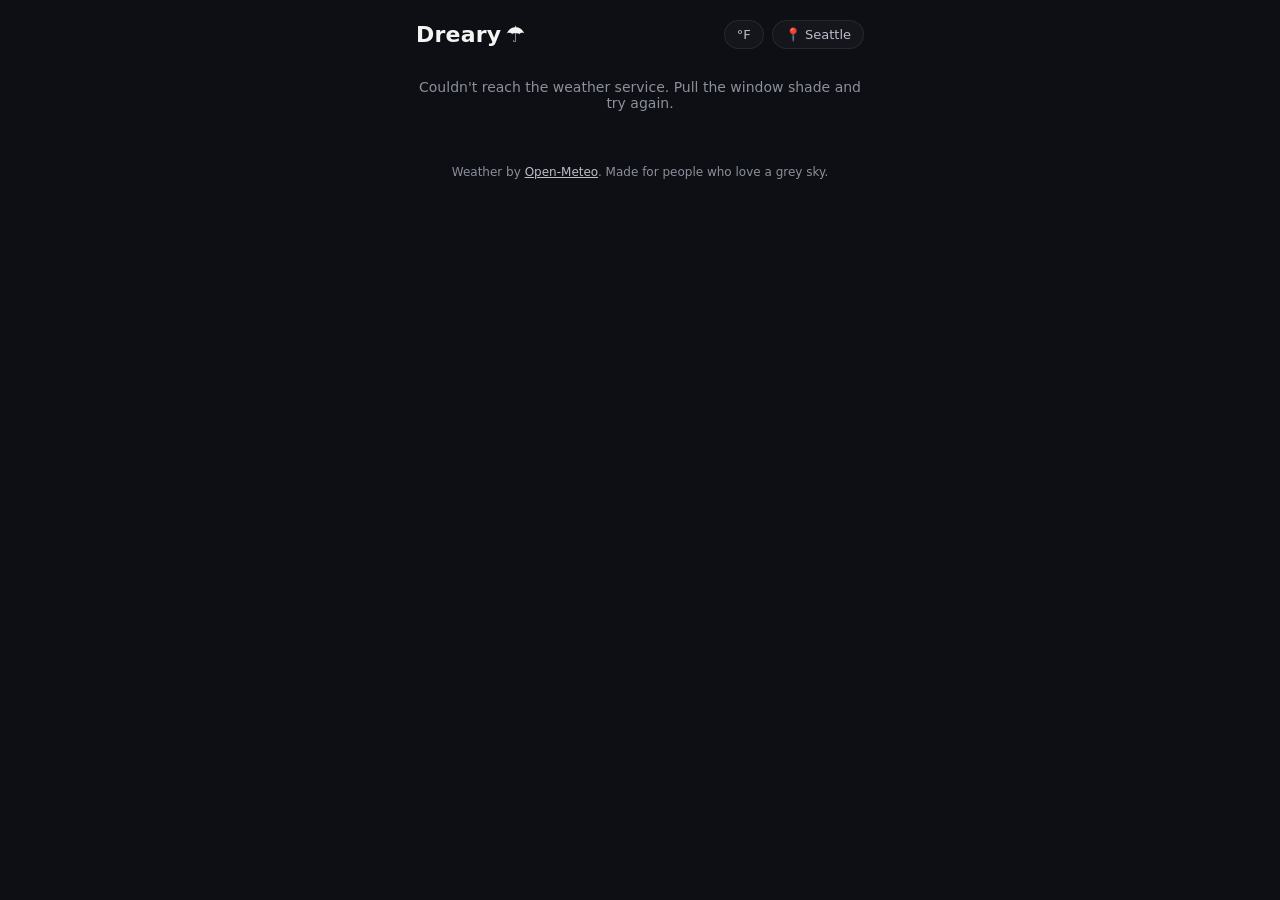
==== dreary/index.html @ 87425c1c "Add Dreary, a phone weather PWA that celebrates rain A mobile-first, installable web app (no build s" ====
<!doctype html>
<html lang="en">
<head>
  <meta charset="utf-8">
  <meta name="viewport" content="width=device-width, initial-scale=1, viewport-fit=cover">
  <meta name="theme-color" content="#0d0f14">
  <meta name="description" content="Dreary — the weather app that celebrates rain, drizzle, and gloriously grey skies.">
  <title>Dreary — celebrate the gloom</title>
  <link rel="manifest" href="manifest.webmanifest">
  <link rel="icon" href="icon.svg" type="image/svg+xml">
  <link rel="apple-touch-icon" href="icon.svg">
  <link rel="stylesheet" href="style.css">
</head>
<body>
  <div id="sky-layer" aria-hidden="true"></div>

  <main class="app">
    <header class="topbar">
      <h1 class="brand">Dreary<span class="brand-drop" aria-hidden="true">☂</span></h1>
      <div class="topbar-actions">
        <button id="unit-toggle" class="chip" aria-label="Switch temperature units">°F</button>
        <button id="location-btn" class="chip chip-loc">
          <span aria-hidden="true">📍</span> <span id="location-name">Locating…</span>
        </button>
      </div>
    </header>

    <section id="search-panel" class="card" hidden>
      <label class="search-label" for="search-input">Where do you chase the rain?</label>
      <input id="search-input" type="search" placeholder="Search a city…" autocomplete="off">
      <ul id="search-results" class="search-results"></ul>
      <button id="use-gps" class="btn btn-ghost">Use my location</button>
    </section>

    <p id="status" class="status">Reading the clouds…</p>

    <section id="hero" hidden>
      <p class="hero-kicker">Right now</p>
      <div class="hero-temp"><span id="current-temp">--</span><span class="hero-deg" id="current-deg">°</span></div>
      <p class="hero-cond" id="hero-cond"></p>
      <div class="hero-meta">
        <span id="meta-feels"></span>
        <span class="dotsep" aria-hidden="true">·</span>
        <span id="meta-cloud"></span>
        <span class="dotsep" aria-hidden="true">·</span>
        <span id="meta-humidity"></span>
      </div>
    </section>

    <section id="prompt-card" class="card prompt-card" hidden>
      <p class="prompt-title" id="prompt-title"></p>
      <p class="prompt-body" id="prompt-body"></p>
      <div class="prompt-actions">
        <button id="prompt-yes" class="btn btn-primary"></button>
        <button id="prompt-no" class="btn btn-ghost">Not now</button>
      </div>
    </section>

    <section id="next-dreary" class="card" hidden>
      <p class="card-label">Next dreary day</p>
      <p class="next-day" id="next-day-name">—</p>
      <p class="next-detail" id="next-day-detail"></p>
      <div class="next-actions">
        <button id="add-calendar" class="btn btn-primary">Add to calendar</button>
        <button id="notify-btn" class="btn btn-ghost">Remind me</button>
      </div>
    </section>

    <section id="month-card" class="card" hidden>
      <div class="card-head">
        <h2>The month ahead</h2>
      </div>
      <p class="card-sub">Dreariness outlook. Forecasts reach 16 days out — beyond that, the clouds keep their secrets.</p>
      <div id="cal-weekdays" class="cal-weekdays" aria-hidden="true"></div>
      <div id="cal-grid" class="cal-grid" role="grid" aria-label="Dreariness calendar for the next month"></div>
      <div class="cal-scale" aria-hidden="true">
        <span class="cal-scale-label">bright</span>
        <span class="cal-scale-steps"></span>
        <span class="cal-scale-label">peak gloom</span>
      </div>
    </section>

    <section id="top-card" class="card" hidden>
      <div class="card-head">
        <h2>Rainiest days ahead</h2>
      </div>
      <p class="card-sub">The forecast's finest gloom, ranked. Tap one to put it on your calendar.</p>
      <ol id="top-list" class="top-list"></ol>
    </section>

    <section id="chart-card" class="card" hidden>
      <div class="card-head">
        <h2>Precipitation, next 16 days</h2>
        <button id="table-toggle" class="chip">Table</button>
      </div>
      <div id="chart" class="chart"></div>
      <div id="chart-table-wrap" hidden>
        <table id="chart-table" class="chart-table">
          <caption class="visually-hidden">Daily precipitation forecast for the next 16 days</caption>
          <thead>
            <tr><th scope="col">Day</th><th scope="col">Precip</th><th scope="col">Chance</th><th scope="col">Clouds</th><th scope="col">Dreariness</th></tr>
          </thead>
          <tbody></tbody>
        </table>
      </div>
    </section>

    <footer class="footer">
      <p>Weather by <a href="https://open-meteo.com/" rel="noopener">Open-Meteo</a>. Made for people who love a grey sky.</p>
    </footer>
  </main>

  <div id="tooltip" class="tooltip" role="status" hidden></div>

  <div id="sheet-backdrop" class="sheet-backdrop" hidden>
    <div class="sheet" role="dialog" aria-modal="true" aria-labelledby="sheet-title">
      <p class="sheet-title" id="sheet-title">Add to calendar</p>
      <p class="sheet-sub" id="sheet-sub"></p>
      <button id="sheet-ics" class="btn btn-primary btn-block">Apple / Outlook (.ics)</button>
      <button id="sheet-google" class="btn btn-ghost btn-block">Google Calendar</button>
      <button id="sheet-close" class="btn btn-ghost btn-block">Cancel</button>
    </div>
  </div>

  <script src="app.js"></script>
</body>
</html>
---- dreary/style.css ----
/* Dreary — a dark, cozy rain theme.
   Chart colors validated (dataviz six-checks) against surface #14161c. */

:root {
  --page:           #0d0f14;
  --surface-1:      #14161c;
  --surface-2:      #1a1d26;
  --text-primary:   #f4f4f2;
  --text-secondary: #b9bec9;
  --text-muted:     #8b909b;
  --hairline:       rgba(255, 255, 255, 0.08);
  --gridline:       rgba(255, 255, 255, 0.07);
  --baseline:       #383d47;
  --accent:         #3987e5;       /* series hue, validated on dark */
  --accent-deep:    #1c5cab;
  --accent-wash:    rgba(57, 135, 229, 0.14);
  /* Sequential dreariness ramp (validated ordinal, dark mode):
     low recedes into the surface, peak gloom glows. */
  --gloom-1: #184f95;
  --gloom-2: #256abf;
  --gloom-3: #3987e5;
  --gloom-4: #6da7ec;
  --gloom-5: #b7d3f6;
  --radius: 16px;
  font-family: system-ui, -apple-system, "Segoe UI", sans-serif;
}

* { box-sizing: border-box; }

[hidden] { display: none !important; }

html, body {
  margin: 0;
  padding: 0;
  background: var(--page);
  color: var(--text-primary);
  min-height: 100%;
}

body {
  -webkit-font-smoothing: antialiased;
  overscroll-behavior-y: none;
}

.visually-hidden {
  position: absolute;
  width: 1px; height: 1px;
  overflow: hidden;
  clip: rect(0 0 0 0);
  white-space: nowrap;
}

/* ---------- animated sky ---------- */

#sky-layer {
  position: fixed;
  inset: 0;
  pointer-events: none;
  overflow: hidden;
  z-index: 0;
}

.drop {
  position: absolute;
  top: -12vh;
  width: 1px;
  height: 11vh;
  background: linear-gradient(to bottom, transparent, rgba(150, 180, 220, 0.35));
  animation: fall linear infinite;
}

@keyframes fall {
  to { transform: translateY(115vh); }
}

.cloudband {
  position: absolute;
  top: -20vh;
  left: -40vw;
  width: 180vw;
  height: 55vh;
  background: radial-gradient(ellipse at 30% 40%, rgba(120, 130, 150, 0.10), transparent 60%),
              radial-gradient(ellipse at 70% 30%, rgba(120, 130, 150, 0.08), transparent 55%);
  animation: drift 60s ease-in-out infinite alternate;
}

@keyframes drift {
  to { transform: translateX(8vw); }
}

@media (prefers-reduced-motion: reduce) {
  .drop, .cloudband { animation: none; }
}

/* ---------- layout ---------- */

.app {
  position: relative;
  z-index: 1;
  max-width: 480px;
  margin: 0 auto;
  padding: max(12px, env(safe-area-inset-top)) 16px calc(24px + env(safe-area-inset-bottom));
}

.topbar {
  display: flex;
  align-items: center;
  justify-content: space-between;
  gap: 8px;
  padding: 8px 0 4px;
}

.brand {
  font-size: 22px;
  font-weight: 700;
  letter-spacing: 0.01em;
  margin: 0;
}

.brand-drop { margin-left: 4px; }

.topbar-actions {
  display: flex;
  gap: 8px;
  min-width: 0;
}

.chip {
  border: 1px solid var(--hairline);
  background: var(--surface-1);
  color: var(--text-secondary);
  border-radius: 999px;
  padding: 6px 12px;
  font-size: 13px;
  font-family: inherit;
  cursor: pointer;
  white-space: nowrap;
}

.chip-loc {
  overflow: hidden;
  text-overflow: ellipsis;
  max-width: 52vw;
}

.chip:active { background: var(--surface-2); }

.status {
  color: var(--text-muted);
  font-size: 14px;
  text-align: center;
  padding: 12px 0;
}

/* ---------- cards ---------- */

.card {
  background: var(--surface-1);
  border: 1px solid var(--hairline);
  border-radius: var(--radius);
  padding: 16px;
  margin: 12px 0;
}

.card-head {
  display: flex;
  align-items: center;
  justify-content: space-between;
  gap: 8px;
}

.card h2 {
  font-size: 15px;
  font-weight: 600;
  margin: 0;
}

.card-label {
  margin: 0 0 4px;
  font-size: 12px;
  text-transform: uppercase;
  letter-spacing: 0.08em;
  color: var(--text-muted);
}

.card-sub {
  margin: 6px 0 12px;
  font-size: 13px;
  line-height: 1.45;
  color: var(--text-muted);
}

/* ---------- hero ---------- */

#hero {
  text-align: center;
  padding: 20px 0 8px;
}

.hero-kicker {
  margin: 0;
  font-size: 12px;
  text-transform: uppercase;
  letter-spacing: 0.1em;
  color: var(--text-muted);
}

.hero-temp {
  font-size: 84px;
  font-weight: 600;
  line-height: 1.05;
  margin: 4px 0 0;
}

.hero-deg {
  font-size: 42px;
  font-weight: 400;
  vertical-align: 26px;
  color: var(--text-secondary);
}

.hero-cond {
  margin: 6px 0 0;
  font-size: 17px;
  color: var(--text-secondary);
}

.hero-meta {
  margin-top: 8px;
  font-size: 13px;
  color: var(--text-muted);
}

.dotsep { margin: 0 6px; }

/* ---------- buttons ---------- */

.btn {
  font-family: inherit;
  font-size: 14px;
  font-weight: 600;
  border-radius: 12px;
  padding: 11px 16px;
  cursor: pointer;
  border: 1px solid transparent;
}

.btn-primary {
  background: var(--accent-deep);
  color: #ffffff;
}

.btn-primary:active { background: var(--accent); }

.btn-ghost {
  background: transparent;
  color: var(--text-secondary);
  border-color: var(--hairline);
}

.btn-ghost:active { background: var(--surface-2); }

.btn-block {
  display: block;
  width: 100%;
  margin-top: 8px;
}

/* ---------- prompt card ---------- */

.prompt-card { border-color: rgba(57, 135, 229, 0.35); }

.prompt-title {
  margin: 0;
  font-size: 15px;
  font-weight: 600;
}

.prompt-body {
  margin: 6px 0 12px;
  font-size: 14px;
  line-height: 1.5;
  color: var(--text-secondary);
}

.prompt-actions { display: flex; gap: 8px; }

/* ---------- next dreary day ---------- */

.next-day {
  margin: 0;
  font-size: 28px;
  font-weight: 600;
}

.next-detail {
  margin: 4px 0 14px;
  font-size: 14px;
  line-height: 1.5;
  color: var(--text-secondary);
}

.next-actions { display: flex; gap: 8px; flex-wrap: wrap; }

/* ---------- calendar grid ---------- */

.cal-weekdays,
.cal-grid {
  display: grid;
  grid-template-columns: repeat(7, 1fr);
  gap: 4px;
}

.cal-weekdays {
  margin-bottom: 4px;
  font-size: 11px;
  color: var(--text-muted);
  text-align: center;
}

.cal-cell {
  aspect-ratio: 1;
  border-radius: 10px;
  display: flex;
  flex-direction: column;
  align-items: center;
  justify-content: center;
  gap: 1px;
  font-size: 13px;
  border: 1px solid transparent;
  background: var(--surface-2);
  color: var(--text-secondary);
  position: relative;
  cursor: pointer;
  font-family: inherit;
  padding: 0;
}

.cal-cell:disabled { cursor: default; }

.cal-cell.is-empty {
  background: transparent;
  cursor: default;
}

.cal-cell.is-beyond {
  background: transparent;
  border: 1px dashed var(--hairline);
  color: var(--text-muted);
}

.cal-cell.is-today { outline: 2px solid var(--text-secondary); outline-offset: 1px; }

.cal-cell .cal-glyph {
  font-size: 10px;
  line-height: 1;
}

.cal-scale {
  display: flex;
  align-items: center;
  gap: 8px;
  margin-top: 12px;
}

.cal-scale-label {
  font-size: 11px;
  color: var(--text-muted);
}

.cal-scale-steps {
  flex: 1;
  height: 8px;
  border-radius: 4px;
  background: linear-gradient(to right,
    var(--surface-2), var(--gloom-1), var(--gloom-2),
    var(--gloom-3), var(--gloom-4), var(--gloom-5));
}

/* ---------- top dreary days list ---------- */

.top-list {
  list-style: none;
  margin: 0;
  padding: 0;
}

.top-item {
  display: flex;
  align-items: center;
  gap: 12px;
  padding: 10px 4px;
  border-top: 1px solid var(--hairline);
  cursor: pointer;
}

.top-item:first-child { border-top: none; }

.top-rank {
  font-size: 13px;
  color: var(--text-muted);
  width: 16px;
  text-align: center;
  flex: none;
}

.top-main { flex: 1; min-width: 0; }

.top-date {
  font-size: 14px;
  font-weight: 600;
  margin: 0;
}

.top-detail {
  font-size: 12px;
  color: var(--text-muted);
  margin: 2px 0 0;
}

.top-meter {
  flex: none;
  width: 86px;
}

.top-meter-track {
  height: 6px;
  border-radius: 3px;
  background: rgba(57, 135, 229, 0.18); /* lighter step of the same ramp as the fill */
  overflow: hidden;
}

.top-meter-fill {
  height: 100%;
  border-radius: 3px;
  background: var(--accent);
}

.top-score {
  font-size: 11px;
  color: var(--text-muted);
  text-align: right;
  margin-top: 3px;
}

/* ---------- chart ---------- */

.chart { margin-top: 12px; }

.chart svg { display: block; width: 100%; height: auto; }

.chart .bar { cursor: pointer; }

.chart-table {
  width: 100%;
  border-collapse: collapse;
  font-size: 13px;
  margin-top: 12px;
}

.chart-table th,
.chart-table td {
  text-align: left;
  white-space: nowrap;
  padding: 7px 6px;
  border-top: 1px solid var(--hairline);
  color: var(--text-secondary);
  font-variant-numeric: tabular-nums;
}

.chart-table thead th {
  border-top: none;
  color: var(--text-muted);
  font-weight: 500;
  font-size: 12px;
}

/* ---------- tooltip ---------- */

.tooltip {
  position: fixed;
  z-index: 30;
  background: var(--surface-2);
  border: 1px solid var(--hairline);
  border-radius: 10px;
  padding: 8px 10px;
  font-size: 12px;
  line-height: 1.45;
  color: var(--text-secondary);
  pointer-events: none;
  max-width: 220px;
  box-shadow: 0 6px 24px rgba(0, 0, 0, 0.45);
}

.tooltip strong { color: var(--text-primary); }

/* ---------- search ---------- */

.search-label {
  display: block;
  font-size: 13px;
  color: var(--text-muted);
  margin-bottom: 8px;
}

#search-input {
  width: 100%;
  background: var(--surface-2);
  border: 1px solid var(--hairline);
  border-radius: 10px;
  color: var(--text-primary);
  font-family: inherit;
  font-size: 15px;
  padding: 10px 12px;
}

.search-results {
  list-style: none;
  margin: 6px 0 0;
  padding: 0;
}

.search-results button {
  display: block;
  width: 100%;
  text-align: left;
  background: transparent;
  border: none;
  border-top: 1px solid var(--hairline);
  color: var(--text-secondary);
  font-family: inherit;
  font-size: 14px;
  padding: 10px 4px;
  cursor: pointer;
}

#use-gps { margin-top: 10px; }

/* ---------- sheet ---------- */

.sheet-backdrop {
  position: fixed;
  inset: 0;
  z-index: 40;
  background: rgba(6, 8, 12, 0.6);
  display: flex;
  align-items: flex-end;
  justify-content: center;
}

.sheet {
  width: 100%;
  max-width: 480px;
  background: var(--surface-1);
  border: 1px solid var(--hairline);
  border-radius: 20px 20px 0 0;
  padding: 20px 16px calc(16px + env(safe-area-inset-bottom));
}

.sheet-title {
  margin: 0;
  font-size: 16px;
  font-weight: 600;
}

.sheet-sub {
  margin: 4px 0 14px;
  font-size: 13px;
  color: var(--text-muted);
}

/* ---------- footer ---------- */

.footer {
  text-align: center;
  font-size: 12px;
  color: var(--text-muted);
  padding: 16px 0 4px;
}

.footer a { color: var(--text-secondary); }
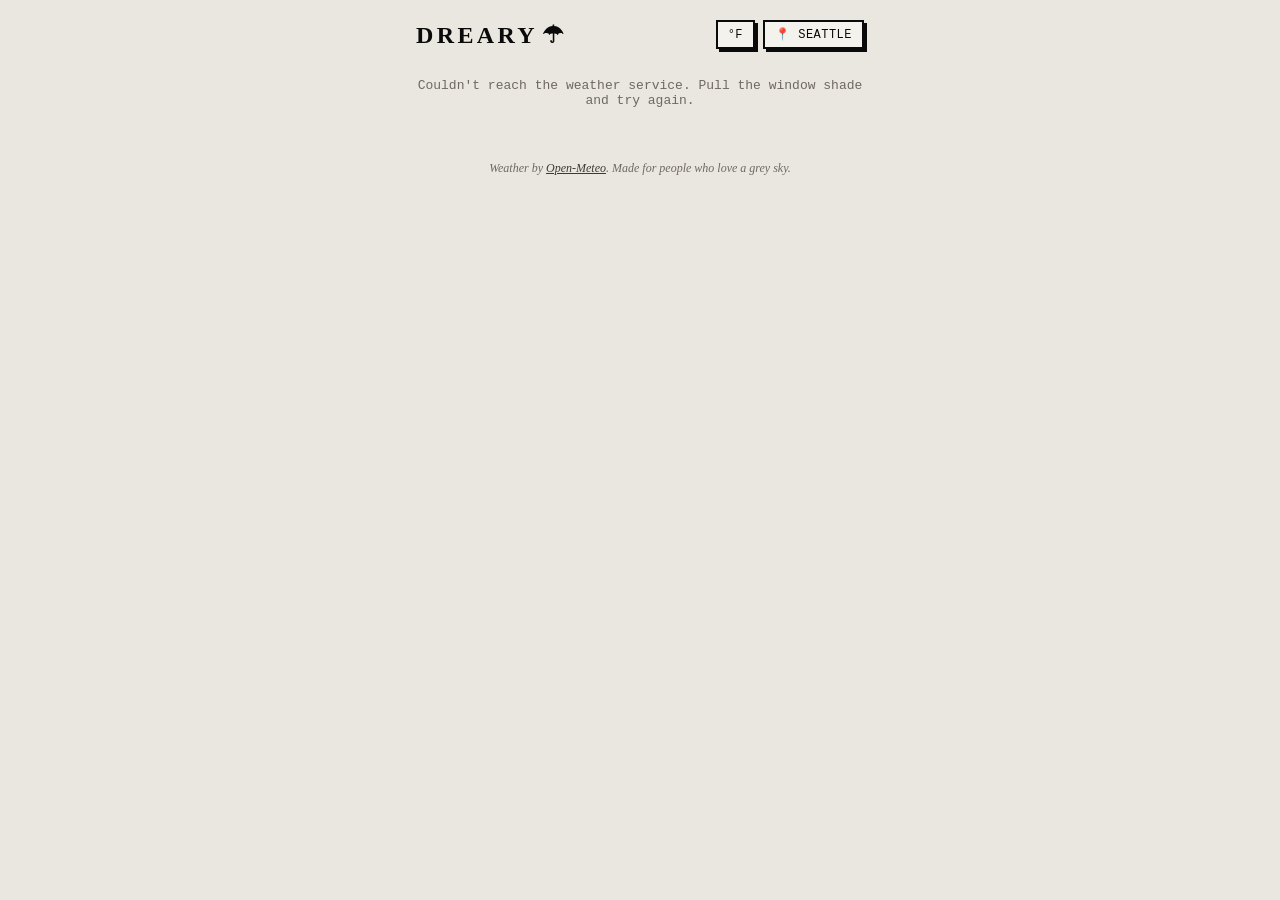
==== commit c8351791: "Restyle Dreary with a light brutalist goth theme Bone-paper surfaces with hard 2px black rule lines," ====
--- a/dreary/index.html
+++ b/dreary/index.html
@@ -3,7 +3,7 @@
 <head>
   <meta charset="utf-8">
   <meta name="viewport" content="width=device-width, initial-scale=1, viewport-fit=cover">
-  <meta name="theme-color" content="#0d0f14">
+  <meta name="theme-color" content="#eae7e0">
   <meta name="description" content="Dreary — the weather app that celebrates rain, drizzle, and gloriously grey skies.">
   <title>Dreary — celebrate the gloom</title>
   <link rel="manifest" href="manifest.webmanifest">
--- a/dreary/style.css
+++ b/dreary/style.css
@@ -1,28 +1,33 @@
-/* Dreary — a dark, cozy rain theme.
-   Chart colors validated (dataviz six-checks) against surface #14161c. */
+/* Dreary — light brutalist goth: bone paper, hard black rule lines,
+   square corners, ink rain, funeral violet for the data.
+   Chart colors validated (dataviz six-checks) against surface #f4f2ec. */
 
 :root {
-  --page:           #0d0f14;
-  --surface-1:      #14161c;
-  --surface-2:      #1a1d26;
-  --text-primary:   #f4f4f2;
-  --text-secondary: #b9bec9;
-  --text-muted:     #8b909b;
-  --hairline:       rgba(255, 255, 255, 0.08);
-  --gridline:       rgba(255, 255, 255, 0.07);
-  --baseline:       #383d47;
-  --accent:         #3987e5;       /* series hue, validated on dark */
-  --accent-deep:    #1c5cab;
-  --accent-wash:    rgba(57, 135, 229, 0.14);
-  /* Sequential dreariness ramp (validated ordinal, dark mode):
-     low recedes into the surface, peak gloom glows. */
-  --gloom-1: #184f95;
-  --gloom-2: #256abf;
-  --gloom-3: #3987e5;
-  --gloom-4: #6da7ec;
-  --gloom-5: #b7d3f6;
-  --radius: 16px;
-  font-family: system-ui, -apple-system, "Segoe UI", sans-serif;
+  --page:           #eae7e0;   /* bone */
+  --surface-1:      #f4f2ec;   /* paper */
+  --surface-2:      #e6e2d8;
+  --ink:            #0a0a0a;
+  --text-primary:   #0a0a0a;
+  --text-secondary: #3d3a35;
+  --text-muted:     #6d6960;
+  --rule:           #0a0a0a;   /* structural border — always visible */
+  --gridline:       rgba(10, 10, 10, 0.12);
+  --baseline:       #0a0a0a;
+  --accent:         #4a3aa7;   /* funeral violet, validated on paper */
+  --accent-deep:    #2c2166;
+  --accent-wash:    rgba(74, 58, 167, 0.14);
+  /* Sequential dreariness ramp (validated ordinal, light mode):
+     low recedes into the paper, peak gloom goes black-violet. */
+  --gloom-1: #aca0e4;
+  --gloom-2: #8b7cd3;
+  --gloom-3: #6a58bd;
+  --gloom-4: #4a3aa7;
+  --gloom-5: #2c2166;
+  --radius: 0;
+  --shadow: 5px 5px 0 var(--ink);
+  --font-serif: Georgia, "Times New Roman", serif;
+  --font-mono: ui-monospace, "Courier New", monospace;
+  font-family: var(--font-serif);
 }
 
 * { box-sizing: border-box; }
@@ -50,7 +55,7 @@
   white-space: nowrap;
 }
 
-/* ---------- animated sky ---------- */
+/* ---------- animated sky (ink rain on bone) ---------- */
 
 #sky-layer {
   position: fixed;
@@ -65,7 +70,7 @@
   top: -12vh;
   width: 1px;
   height: 11vh;
-  background: linear-gradient(to bottom, transparent, rgba(150, 180, 220, 0.35));
+  background: linear-gradient(to bottom, transparent, rgba(10, 10, 10, 0.35));
   animation: fall linear infinite;
 }
 
@@ -79,8 +84,8 @@
   left: -40vw;
   width: 180vw;
   height: 55vh;
-  background: radial-gradient(ellipse at 30% 40%, rgba(120, 130, 150, 0.10), transparent 60%),
-              radial-gradient(ellipse at 70% 30%, rgba(120, 130, 150, 0.08), transparent 55%);
+  background: radial-gradient(ellipse at 30% 40%, rgba(10, 10, 10, 0.07), transparent 60%),
+              radial-gradient(ellipse at 70% 30%, rgba(44, 33, 102, 0.06), transparent 55%);
   animation: drift 60s ease-in-out infinite alternate;
 }
 
@@ -111,9 +116,10 @@
 }
 
 .brand {
-  font-size: 22px;
-  font-weight: 700;
-  letter-spacing: 0.01em;
+  font-size: 24px;
+  font-weight: 700;
+  text-transform: uppercase;
+  letter-spacing: 0.14em;
   margin: 0;
 }
 
@@ -126,15 +132,18 @@
 }
 
 .chip {
-  border: 1px solid var(--hairline);
+  border: 2px solid var(--rule);
   background: var(--surface-1);
-  color: var(--text-secondary);
-  border-radius: 999px;
-  padding: 6px 12px;
-  font-size: 13px;
-  font-family: inherit;
+  color: var(--ink);
+  border-radius: var(--radius);
+  padding: 5px 10px;
+  font-size: 12px;
+  font-family: var(--font-mono);
+  text-transform: uppercase;
+  letter-spacing: 0.04em;
   cursor: pointer;
   white-space: nowrap;
+  box-shadow: 3px 3px 0 var(--ink);
 }
 
 .chip-loc {
@@ -143,11 +152,15 @@
   max-width: 52vw;
 }
 
-.chip:active { background: var(--surface-2); }
+.chip:active {
+  transform: translate(2px, 2px);
+  box-shadow: 1px 1px 0 var(--ink);
+}
 
 .status {
   color: var(--text-muted);
-  font-size: 14px;
+  font-family: var(--font-mono);
+  font-size: 13px;
   text-align: center;
   padding: 12px 0;
 }
@@ -156,10 +169,11 @@
 
 .card {
   background: var(--surface-1);
-  border: 1px solid var(--hairline);
+  border: 2px solid var(--rule);
   border-radius: var(--radius);
   padding: 16px;
-  margin: 12px 0;
+  margin: 16px 0;
+  box-shadow: var(--shadow);
 }
 
 .card-head {
@@ -170,22 +184,26 @@
 }
 
 .card h2 {
-  font-size: 15px;
-  font-weight: 600;
+  font-size: 16px;
+  font-weight: 700;
+  text-transform: uppercase;
+  letter-spacing: 0.08em;
   margin: 0;
 }
 
 .card-label {
   margin: 0 0 4px;
-  font-size: 12px;
-  text-transform: uppercase;
-  letter-spacing: 0.08em;
+  font-family: var(--font-mono);
+  font-size: 11px;
+  text-transform: uppercase;
+  letter-spacing: 0.12em;
   color: var(--text-muted);
 }
 
 .card-sub {
   margin: 6px 0 12px;
   font-size: 13px;
+  font-style: italic;
   line-height: 1.45;
   color: var(--text-muted);
 }
@@ -199,15 +217,16 @@
 
 .hero-kicker {
   margin: 0;
-  font-size: 12px;
-  text-transform: uppercase;
-  letter-spacing: 0.1em;
+  font-family: var(--font-mono);
+  font-size: 11px;
+  text-transform: uppercase;
+  letter-spacing: 0.18em;
   color: var(--text-muted);
 }
 
 .hero-temp {
-  font-size: 84px;
-  font-weight: 600;
+  font-size: 88px;
+  font-weight: 700;
   line-height: 1.05;
   margin: 4px 0 0;
 }
@@ -215,92 +234,99 @@
 .hero-deg {
   font-size: 42px;
   font-weight: 400;
-  vertical-align: 26px;
+  vertical-align: 28px;
   color: var(--text-secondary);
 }
 
 .hero-cond {
   margin: 6px 0 0;
   font-size: 17px;
+  font-style: italic;
   color: var(--text-secondary);
 }
 
 .hero-meta {
   margin-top: 8px;
+  font-family: var(--font-mono);
+  font-size: 12px;
+  color: var(--text-muted);
+}
+
+.dotsep { margin: 0 6px; }
+
+/* ---------- buttons ---------- */
+
+.btn {
+  font-family: var(--font-mono);
   font-size: 13px;
-  color: var(--text-muted);
-}
-
-.dotsep { margin: 0 6px; }
-
-/* ---------- buttons ---------- */
-
-.btn {
-  font-family: inherit;
-  font-size: 14px;
-  font-weight: 600;
-  border-radius: 12px;
+  font-weight: 700;
+  text-transform: uppercase;
+  letter-spacing: 0.05em;
+  border-radius: var(--radius);
   padding: 11px 16px;
   cursor: pointer;
-  border: 1px solid transparent;
+  border: 2px solid var(--rule);
+  box-shadow: 3px 3px 0 var(--ink);
+}
+
+.btn:active {
+  transform: translate(2px, 2px);
+  box-shadow: 1px 1px 0 var(--ink);
 }
 
 .btn-primary {
-  background: var(--accent-deep);
-  color: #ffffff;
-}
-
-.btn-primary:active { background: var(--accent); }
+  background: var(--ink);
+  color: var(--surface-1);
+}
 
 .btn-ghost {
-  background: transparent;
-  color: var(--text-secondary);
-  border-color: var(--hairline);
-}
-
-.btn-ghost:active { background: var(--surface-2); }
+  background: var(--surface-1);
+  color: var(--ink);
+}
 
 .btn-block {
   display: block;
   width: 100%;
-  margin-top: 8px;
+  margin-top: 12px;
 }
 
 /* ---------- prompt card ---------- */
 
-.prompt-card { border-color: rgba(57, 135, 229, 0.35); }
+.prompt-card { background: #e9e5f6; }
 
 .prompt-title {
   margin: 0;
-  font-size: 15px;
-  font-weight: 600;
+  font-size: 16px;
+  font-weight: 700;
+  text-transform: uppercase;
+  letter-spacing: 0.06em;
 }
 
 .prompt-body {
-  margin: 6px 0 12px;
+  margin: 6px 0 14px;
   font-size: 14px;
   line-height: 1.5;
   color: var(--text-secondary);
 }
 
-.prompt-actions { display: flex; gap: 8px; }
+.prompt-actions { display: flex; gap: 12px; }
 
 /* ---------- next dreary day ---------- */
 
 .next-day {
   margin: 0;
-  font-size: 28px;
-  font-weight: 600;
+  font-size: 30px;
+  font-weight: 700;
 }
 
 .next-detail {
-  margin: 4px 0 14px;
+  margin: 4px 0 16px;
   font-size: 14px;
   line-height: 1.5;
   color: var(--text-secondary);
 }
 
-.next-actions { display: flex; gap: 8px; flex-wrap: wrap; }
+.next-actions { display: flex; gap: 12px; flex-wrap: wrap; }
 
 /* ---------- calendar grid ---------- */
 
@@ -308,31 +334,33 @@
 .cal-grid {
   display: grid;
   grid-template-columns: repeat(7, 1fr);
-  gap: 4px;
+  gap: 5px;
 }
 
 .cal-weekdays {
-  margin-bottom: 4px;
+  margin-bottom: 5px;
+  font-family: var(--font-mono);
   font-size: 11px;
+  text-transform: uppercase;
   color: var(--text-muted);
   text-align: center;
 }
 
 .cal-cell {
   aspect-ratio: 1;
-  border-radius: 10px;
+  border-radius: var(--radius);
   display: flex;
   flex-direction: column;
   align-items: center;
   justify-content: center;
   gap: 1px;
+  font-family: var(--font-mono);
   font-size: 13px;
-  border: 1px solid transparent;
-  background: var(--surface-2);
+  border: 1px solid var(--rule);
+  background: var(--surface-1);
   color: var(--text-secondary);
   position: relative;
   cursor: pointer;
-  font-family: inherit;
   padding: 0;
 }
 
@@ -340,16 +368,17 @@
 
 .cal-cell.is-empty {
   background: transparent;
+  border: none;
   cursor: default;
 }
 
 .cal-cell.is-beyond {
   background: transparent;
-  border: 1px dashed var(--hairline);
-  color: var(--text-muted);
-}
-
-.cal-cell.is-today { outline: 2px solid var(--text-secondary); outline-offset: 1px; }
+  border: 1px dashed rgba(10, 10, 10, 0.35);
+  color: var(--text-muted);
+}
+
+.cal-cell.is-today { border-width: 3px; }
 
 .cal-cell .cal-glyph {
   font-size: 10px;
@@ -360,20 +389,22 @@
   display: flex;
   align-items: center;
   gap: 8px;
-  margin-top: 12px;
+  margin-top: 14px;
 }
 
 .cal-scale-label {
+  font-family: var(--font-mono);
   font-size: 11px;
+  text-transform: uppercase;
   color: var(--text-muted);
 }
 
 .cal-scale-steps {
   flex: 1;
-  height: 8px;
-  border-radius: 4px;
+  height: 10px;
+  border: 1px solid var(--rule);
   background: linear-gradient(to right,
-    var(--surface-2), var(--gloom-1), var(--gloom-2),
+    var(--surface-1), var(--gloom-1), var(--gloom-2),
     var(--gloom-3), var(--gloom-4), var(--gloom-5));
 }
 
@@ -390,15 +421,17 @@
   align-items: center;
   gap: 12px;
   padding: 10px 4px;
-  border-top: 1px solid var(--hairline);
+  border-top: 1px solid var(--rule);
   cursor: pointer;
 }
 
 .top-item:first-child { border-top: none; }
 
 .top-rank {
-  font-size: 13px;
-  color: var(--text-muted);
+  font-family: var(--font-mono);
+  font-size: 14px;
+  font-weight: 700;
+  color: var(--ink);
   width: 16px;
   text-align: center;
   flex: none;
@@ -407,8 +440,8 @@
 .top-main { flex: 1; min-width: 0; }
 
 .top-date {
-  font-size: 14px;
-  font-weight: 600;
+  font-size: 15px;
+  font-weight: 700;
   margin: 0;
 }
 
@@ -424,20 +457,23 @@
 }
 
 .top-meter-track {
-  height: 6px;
-  border-radius: 3px;
-  background: rgba(57, 135, 229, 0.18); /* lighter step of the same ramp as the fill */
+  display: block;
+  height: 8px;
+  border: 1px solid var(--rule);
+  background: var(--accent-wash); /* lighter step of the fill's own ramp */
   overflow: hidden;
 }
 
 .top-meter-fill {
+  display: block;
   height: 100%;
-  border-radius: 3px;
   background: var(--accent);
 }
 
 .top-score {
-  font-size: 11px;
+  display: block;
+  font-family: var(--font-mono);
+  font-size: 10px;
   color: var(--text-muted);
   text-align: right;
   margin-top: 3px;
@@ -448,13 +484,16 @@
 .chart { margin-top: 12px; }
 
 .chart svg { display: block; width: 100%; height: auto; }
+
+.chart svg text { font-family: var(--font-mono); }
 
 .chart .bar { cursor: pointer; }
 
 .chart-table {
   width: 100%;
   border-collapse: collapse;
-  font-size: 13px;
+  font-family: var(--font-mono);
+  font-size: 12px;
   margin-top: 12px;
 }
 
@@ -463,16 +502,17 @@
   text-align: left;
   white-space: nowrap;
   padding: 7px 6px;
-  border-top: 1px solid var(--hairline);
+  border-top: 1px solid var(--rule);
   color: var(--text-secondary);
   font-variant-numeric: tabular-nums;
 }
 
 .chart-table thead th {
   border-top: none;
-  color: var(--text-muted);
-  font-weight: 500;
-  font-size: 12px;
+  color: var(--ink);
+  font-weight: 700;
+  text-transform: uppercase;
+  font-size: 11px;
 }
 
 /* ---------- tooltip ---------- */
@@ -480,38 +520,44 @@
 .tooltip {
   position: fixed;
   z-index: 30;
-  background: var(--surface-2);
-  border: 1px solid var(--hairline);
-  border-radius: 10px;
+  background: var(--surface-1);
+  border: 2px solid var(--rule);
   padding: 8px 10px;
+  font-family: var(--font-mono);
   font-size: 12px;
-  line-height: 1.45;
+  line-height: 1.5;
   color: var(--text-secondary);
   pointer-events: none;
-  max-width: 220px;
-  box-shadow: 0 6px 24px rgba(0, 0, 0, 0.45);
-}
-
-.tooltip strong { color: var(--text-primary); }
+  max-width: 240px;
+  box-shadow: 4px 4px 0 var(--ink);
+}
+
+.tooltip strong { color: var(--ink); }
 
 /* ---------- search ---------- */
 
 .search-label {
   display: block;
   font-size: 13px;
+  font-style: italic;
   color: var(--text-muted);
   margin-bottom: 8px;
 }
 
 #search-input {
   width: 100%;
-  background: var(--surface-2);
-  border: 1px solid var(--hairline);
-  border-radius: 10px;
-  color: var(--text-primary);
-  font-family: inherit;
+  background: var(--surface-1);
+  border: 2px solid var(--rule);
+  border-radius: var(--radius);
+  color: var(--ink);
+  font-family: var(--font-mono);
   font-size: 15px;
   padding: 10px 12px;
+}
+
+#search-input:focus {
+  outline: none;
+  box-shadow: 3px 3px 0 var(--ink);
 }
 
 .search-results {
@@ -526,15 +572,15 @@
   text-align: left;
   background: transparent;
   border: none;
-  border-top: 1px solid var(--hairline);
-  color: var(--text-secondary);
-  font-family: inherit;
-  font-size: 14px;
+  border-top: 1px solid var(--rule);
+  color: var(--text-secondary);
+  font-family: var(--font-mono);
+  font-size: 13px;
   padding: 10px 4px;
   cursor: pointer;
 }
 
-#use-gps { margin-top: 10px; }
+#use-gps { margin-top: 12px; }
 
 /* ---------- sheet ---------- */
 
@@ -542,7 +588,7 @@
   position: fixed;
   inset: 0;
   z-index: 40;
-  background: rgba(6, 8, 12, 0.6);
+  background: rgba(10, 10, 10, 0.45);
   display: flex;
   align-items: flex-end;
   justify-content: center;
@@ -552,20 +598,23 @@
   width: 100%;
   max-width: 480px;
   background: var(--surface-1);
-  border: 1px solid var(--hairline);
-  border-radius: 20px 20px 0 0;
+  border: 2px solid var(--rule);
+  border-bottom: none;
   padding: 20px 16px calc(16px + env(safe-area-inset-bottom));
 }
 
 .sheet-title {
   margin: 0;
   font-size: 16px;
-  font-weight: 600;
+  font-weight: 700;
+  text-transform: uppercase;
+  letter-spacing: 0.06em;
 }
 
 .sheet-sub {
   margin: 4px 0 14px;
   font-size: 13px;
+  font-style: italic;
   color: var(--text-muted);
 }
 
@@ -574,6 +623,7 @@
 .footer {
   text-align: center;
   font-size: 12px;
+  font-style: italic;
   color: var(--text-muted);
   padding: 16px 0 4px;
 }
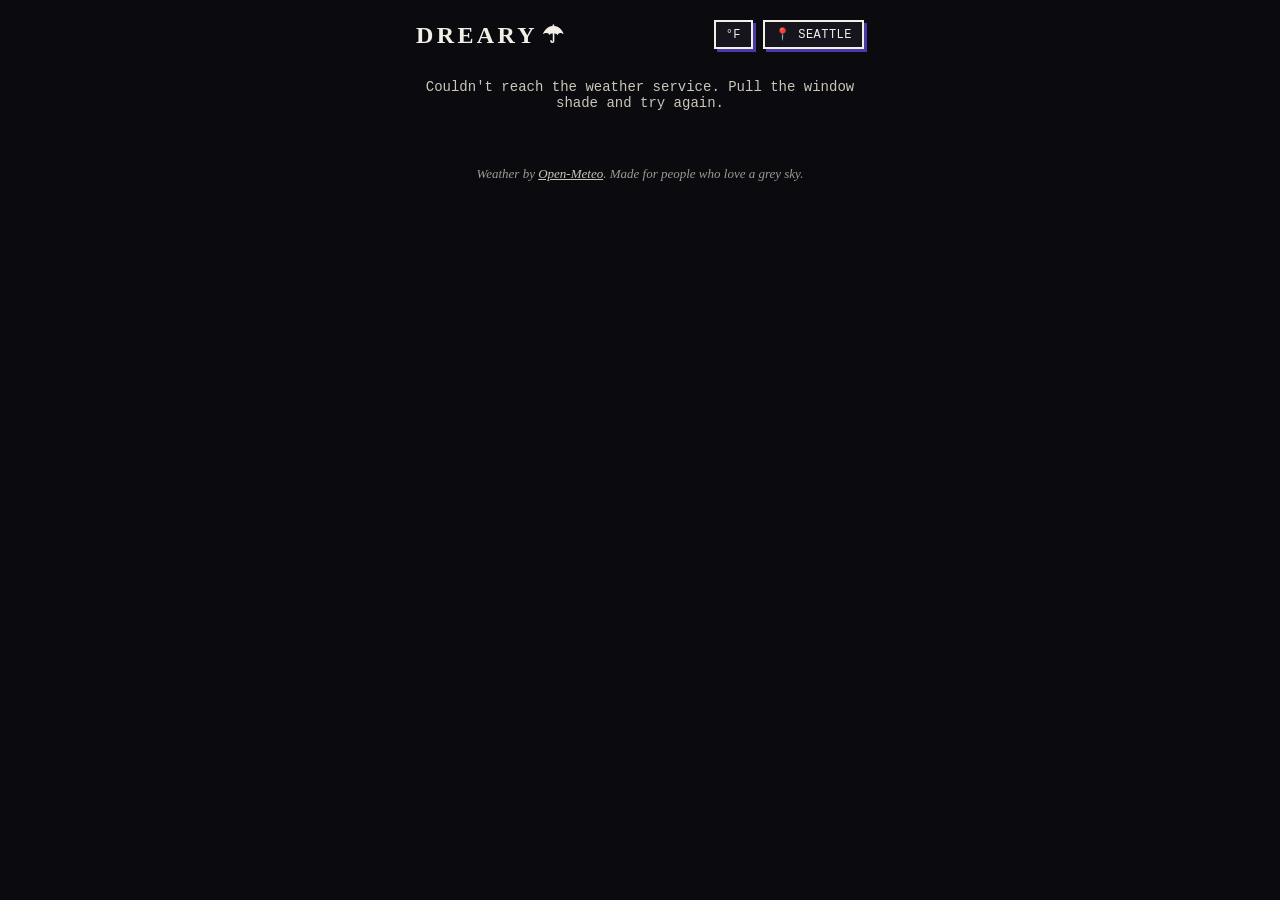
==== commit 11f814fc: "Make the brutalist goth theme dark by default and improve readability Night-black page with bone rul" ====
--- a/dreary/index.html
+++ b/dreary/index.html
@@ -3,7 +3,7 @@
 <head>
   <meta charset="utf-8">
   <meta name="viewport" content="width=device-width, initial-scale=1, viewport-fit=cover">
-  <meta name="theme-color" content="#eae7e0">
+  <meta name="theme-color" content="#0b0a0f">
   <meta name="description" content="Dreary — the weather app that celebrates rain, drizzle, and gloriously grey skies.">
   <title>Dreary — celebrate the gloom</title>
   <link rel="manifest" href="manifest.webmanifest">
--- a/dreary/style.css
+++ b/dreary/style.css
@@ -1,30 +1,31 @@
-/* Dreary — light brutalist goth: bone paper, hard black rule lines,
-   square corners, ink rain, funeral violet for the data.
-   Chart colors validated (dataviz six-checks) against surface #f4f2ec. */
+/* Dreary — dark brutalist goth: near-black night, bone rule lines and type,
+   square corners, violet slab shadows, bone rain.
+   Chart colors validated (dataviz six-checks) against surface #16141c. */
 
 :root {
-  --page:           #eae7e0;   /* bone */
-  --surface-1:      #f4f2ec;   /* paper */
-  --surface-2:      #e6e2d8;
-  --ink:            #0a0a0a;
-  --text-primary:   #0a0a0a;
-  --text-secondary: #3d3a35;
-  --text-muted:     #6d6960;
-  --rule:           #0a0a0a;   /* structural border — always visible */
-  --gridline:       rgba(10, 10, 10, 0.12);
-  --baseline:       #0a0a0a;
-  --accent:         #4a3aa7;   /* funeral violet, validated on paper */
-  --accent-deep:    #2c2166;
-  --accent-wash:    rgba(74, 58, 167, 0.14);
-  /* Sequential dreariness ramp (validated ordinal, light mode):
-     low recedes into the paper, peak gloom goes black-violet. */
-  --gloom-1: #aca0e4;
-  --gloom-2: #8b7cd3;
-  --gloom-3: #6a58bd;
-  --gloom-4: #4a3aa7;
-  --gloom-5: #2c2166;
+  --page:           #0b0a0f;   /* night */
+  --surface-1:      #16141c;
+  --surface-2:      #201d29;
+  --ink:            #f2efe7;   /* bone — the structural "ink" of this theme */
+  --text-primary:   #f2efe7;
+  --text-secondary: #cbc6ba;
+  --text-muted:     #a09a92;
+  --rule:           #f2efe7;   /* structural border — always visible */
+  --gridline:       rgba(242, 239, 231, 0.14);
+  --baseline:       #a09a92;
+  --accent:         #9085e9;   /* lich violet, validated on night */
+  --accent-deep:    #4a3aa7;
+  --accent-wash:    rgba(144, 133, 233, 0.18);
+  /* Sequential dreariness ramp (validated ordinal, dark mode):
+     low recedes into the night, peak gloom glows bone-violet. */
+  --gloom-1: #4a3aa7;
+  --gloom-2: #6a58bd;
+  --gloom-3: #8b7cd3;
+  --gloom-4: #aca0e4;
+  --gloom-5: #cfc8f2;
   --radius: 0;
-  --shadow: 5px 5px 0 var(--ink);
+  --shadow: 5px 5px 0 var(--accent-deep);
+  --shadow-sm: 3px 3px 0 var(--accent-deep);
   --font-serif: Georgia, "Times New Roman", serif;
   --font-mono: ui-monospace, "Courier New", monospace;
   font-family: var(--font-serif);
@@ -55,7 +56,7 @@
   white-space: nowrap;
 }
 
-/* ---------- animated sky (ink rain on bone) ---------- */
+/* ---------- animated sky (bone rain on night) ---------- */
 
 #sky-layer {
   position: fixed;
@@ -70,7 +71,7 @@
   top: -12vh;
   width: 1px;
   height: 11vh;
-  background: linear-gradient(to bottom, transparent, rgba(10, 10, 10, 0.35));
+  background: linear-gradient(to bottom, transparent, rgba(242, 239, 231, 0.30));
   animation: fall linear infinite;
 }
 
@@ -84,8 +85,8 @@
   left: -40vw;
   width: 180vw;
   height: 55vh;
-  background: radial-gradient(ellipse at 30% 40%, rgba(10, 10, 10, 0.07), transparent 60%),
-              radial-gradient(ellipse at 70% 30%, rgba(44, 33, 102, 0.06), transparent 55%);
+  background: radial-gradient(ellipse at 30% 40%, rgba(242, 239, 231, 0.05), transparent 60%),
+              radial-gradient(ellipse at 70% 30%, rgba(144, 133, 233, 0.06), transparent 55%);
   animation: drift 60s ease-in-out infinite alternate;
 }
 
@@ -127,14 +128,14 @@
 
 .topbar-actions {
   display: flex;
-  gap: 8px;
+  gap: 10px;
   min-width: 0;
 }
 
 .chip {
   border: 2px solid var(--rule);
   background: var(--surface-1);
-  color: var(--ink);
+  color: var(--text-primary);
   border-radius: var(--radius);
   padding: 5px 10px;
   font-size: 12px;
@@ -143,7 +144,7 @@
   letter-spacing: 0.04em;
   cursor: pointer;
   white-space: nowrap;
-  box-shadow: 3px 3px 0 var(--ink);
+  box-shadow: var(--shadow-sm);
 }
 
 .chip-loc {
@@ -154,13 +155,13 @@
 
 .chip:active {
   transform: translate(2px, 2px);
-  box-shadow: 1px 1px 0 var(--ink);
+  box-shadow: 1px 1px 0 var(--accent-deep);
 }
 
 .status {
-  color: var(--text-muted);
-  font-family: var(--font-mono);
-  font-size: 13px;
+  color: var(--text-secondary);
+  font-family: var(--font-mono);
+  font-size: 14px;
   text-align: center;
   padding: 12px 0;
 }
@@ -172,7 +173,7 @@
   border: 2px solid var(--rule);
   border-radius: var(--radius);
   padding: 16px;
-  margin: 16px 0;
+  margin: 18px 0;
   box-shadow: var(--shadow);
 }
 
@@ -204,8 +205,8 @@
   margin: 6px 0 12px;
   font-size: 13px;
   font-style: italic;
-  line-height: 1.45;
-  color: var(--text-muted);
+  line-height: 1.5;
+  color: var(--text-secondary);
 }
 
 /* ---------- hero ---------- */
@@ -248,8 +249,8 @@
 .hero-meta {
   margin-top: 8px;
   font-family: var(--font-mono);
-  font-size: 12px;
-  color: var(--text-muted);
+  font-size: 13px;
+  color: var(--text-secondary);
 }
 
 .dotsep { margin: 0 6px; }
@@ -266,22 +267,22 @@
   padding: 11px 16px;
   cursor: pointer;
   border: 2px solid var(--rule);
-  box-shadow: 3px 3px 0 var(--ink);
+  box-shadow: var(--shadow-sm);
 }
 
 .btn:active {
   transform: translate(2px, 2px);
-  box-shadow: 1px 1px 0 var(--ink);
+  box-shadow: 1px 1px 0 var(--accent-deep);
 }
 
 .btn-primary {
   background: var(--ink);
-  color: var(--surface-1);
+  color: var(--page);
 }
 
 .btn-ghost {
   background: var(--surface-1);
-  color: var(--ink);
+  color: var(--text-primary);
 }
 
 .btn-block {
@@ -292,7 +293,7 @@
 
 /* ---------- prompt card ---------- */
 
-.prompt-card { background: #e9e5f6; }
+.prompt-card { background: #231e33; }
 
 .prompt-title {
   margin: 0;
@@ -356,7 +357,7 @@
   gap: 1px;
   font-family: var(--font-mono);
   font-size: 13px;
-  border: 1px solid var(--rule);
+  border: 1px solid rgba(242, 239, 231, 0.55);
   background: var(--surface-1);
   color: var(--text-secondary);
   position: relative;
@@ -374,11 +375,11 @@
 
 .cal-cell.is-beyond {
   background: transparent;
-  border: 1px dashed rgba(10, 10, 10, 0.35);
+  border: 1px dashed rgba(242, 239, 231, 0.35);
   color: var(--text-muted);
 }
 
-.cal-cell.is-today { border-width: 3px; }
+.cal-cell.is-today { border: 3px solid var(--rule); }
 
 .cal-cell .cal-glyph {
   font-size: 10px;
@@ -421,7 +422,7 @@
   align-items: center;
   gap: 12px;
   padding: 10px 4px;
-  border-top: 1px solid var(--rule);
+  border-top: 1px solid rgba(242, 239, 231, 0.35);
   cursor: pointer;
 }
 
@@ -431,7 +432,7 @@
   font-family: var(--font-mono);
   font-size: 14px;
   font-weight: 700;
-  color: var(--ink);
+  color: var(--text-primary);
   width: 16px;
   text-align: center;
   flex: none;
@@ -446,8 +447,8 @@
 }
 
 .top-detail {
-  font-size: 12px;
-  color: var(--text-muted);
+  font-size: 13px;
+  color: var(--text-secondary);
   margin: 2px 0 0;
 }
 
@@ -473,7 +474,7 @@
 .top-score {
   display: block;
   font-family: var(--font-mono);
-  font-size: 10px;
+  font-size: 11px;
   color: var(--text-muted);
   text-align: right;
   margin-top: 3px;
@@ -502,14 +503,14 @@
   text-align: left;
   white-space: nowrap;
   padding: 7px 6px;
-  border-top: 1px solid var(--rule);
+  border-top: 1px solid rgba(242, 239, 231, 0.35);
   color: var(--text-secondary);
   font-variant-numeric: tabular-nums;
 }
 
 .chart-table thead th {
   border-top: none;
-  color: var(--ink);
+  color: var(--text-primary);
   font-weight: 700;
   text-transform: uppercase;
   font-size: 11px;
@@ -520,7 +521,7 @@
 .tooltip {
   position: fixed;
   z-index: 30;
-  background: var(--surface-1);
+  background: var(--surface-2);
   border: 2px solid var(--rule);
   padding: 8px 10px;
   font-family: var(--font-mono);
@@ -529,27 +530,27 @@
   color: var(--text-secondary);
   pointer-events: none;
   max-width: 240px;
-  box-shadow: 4px 4px 0 var(--ink);
-}
-
-.tooltip strong { color: var(--ink); }
+  box-shadow: 4px 4px 0 var(--accent-deep);
+}
+
+.tooltip strong { color: var(--text-primary); }
 
 /* ---------- search ---------- */
 
 .search-label {
   display: block;
-  font-size: 13px;
+  font-size: 14px;
   font-style: italic;
-  color: var(--text-muted);
+  color: var(--text-secondary);
   margin-bottom: 8px;
 }
 
 #search-input {
   width: 100%;
-  background: var(--surface-1);
+  background: var(--surface-2);
   border: 2px solid var(--rule);
   border-radius: var(--radius);
-  color: var(--ink);
+  color: var(--text-primary);
   font-family: var(--font-mono);
   font-size: 15px;
   padding: 10px 12px;
@@ -557,7 +558,7 @@
 
 #search-input:focus {
   outline: none;
-  box-shadow: 3px 3px 0 var(--ink);
+  box-shadow: var(--shadow-sm);
 }
 
 .search-results {
@@ -572,7 +573,7 @@
   text-align: left;
   background: transparent;
   border: none;
-  border-top: 1px solid var(--rule);
+  border-top: 1px solid rgba(242, 239, 231, 0.35);
   color: var(--text-secondary);
   font-family: var(--font-mono);
   font-size: 13px;
@@ -588,7 +589,7 @@
   position: fixed;
   inset: 0;
   z-index: 40;
-  background: rgba(10, 10, 10, 0.45);
+  background: rgba(0, 0, 0, 0.65);
   display: flex;
   align-items: flex-end;
   justify-content: center;
@@ -615,14 +616,14 @@
   margin: 4px 0 14px;
   font-size: 13px;
   font-style: italic;
-  color: var(--text-muted);
+  color: var(--text-secondary);
 }
 
 /* ---------- footer ---------- */
 
 .footer {
   text-align: center;
-  font-size: 12px;
+  font-size: 13px;
   font-style: italic;
   color: var(--text-muted);
   padding: 16px 0 4px;
